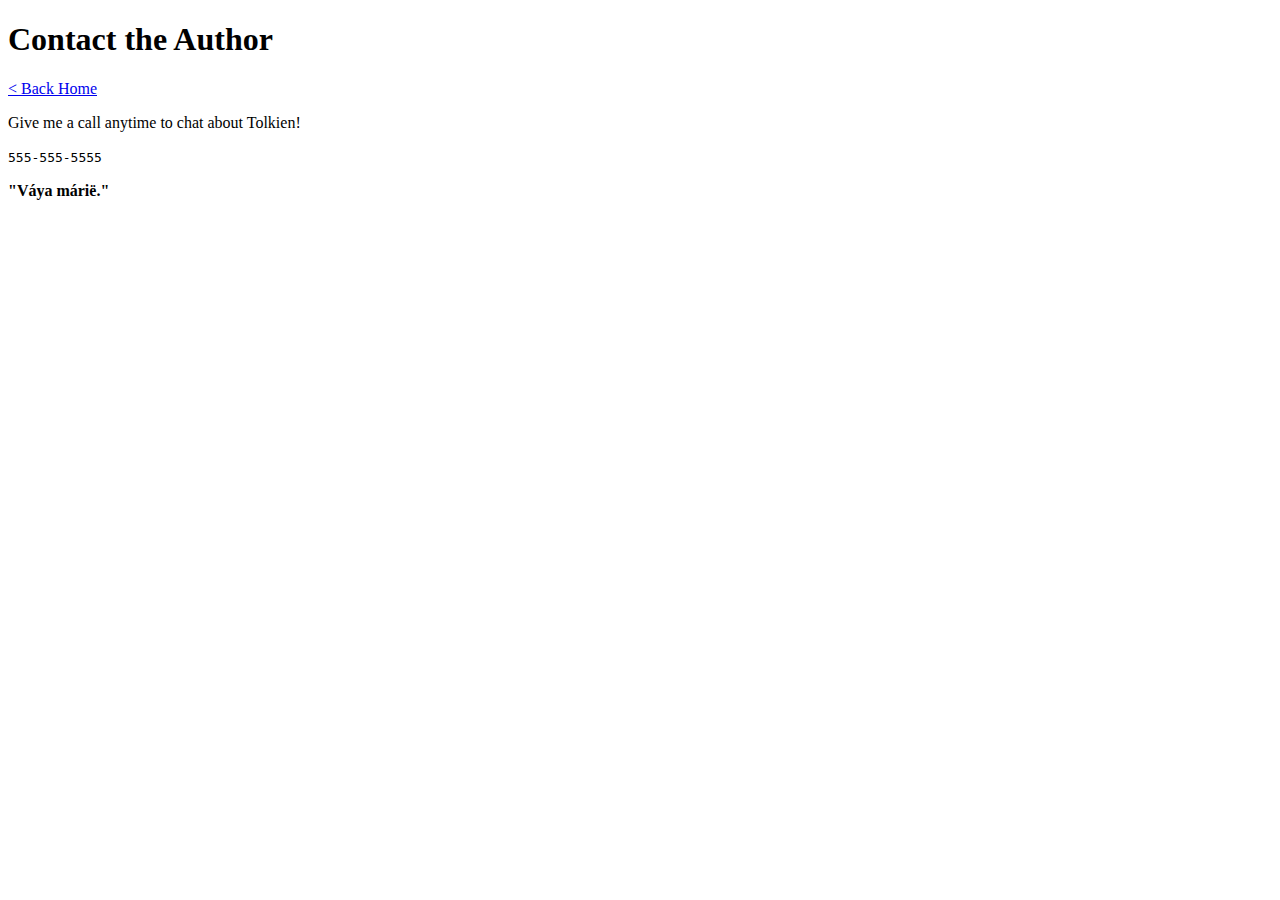
==== docs/contact/index.html @ a81cfb0c "reworks for publishing website in github pages" ====
<!doctype html>
<html>
  <head>
    <meta charset="utf-8" />
    <meta name="viewport" content="width=device-width, initial-scale=1" />
    <title>Contact the Author</title>
    <link href="/ssg/index.css" rel="stylesheet" />
  </head>

  <body>
    <article><div><h1>Contact the Author</h1><p><a href="/ssg/">< Back Home</a></p><p>Give me a call anytime to chat about Tolkien!</p><p><code>555-555-5555</code></p><p><b>"Váya márië."</b></p></div></article>
  </body>
</html>
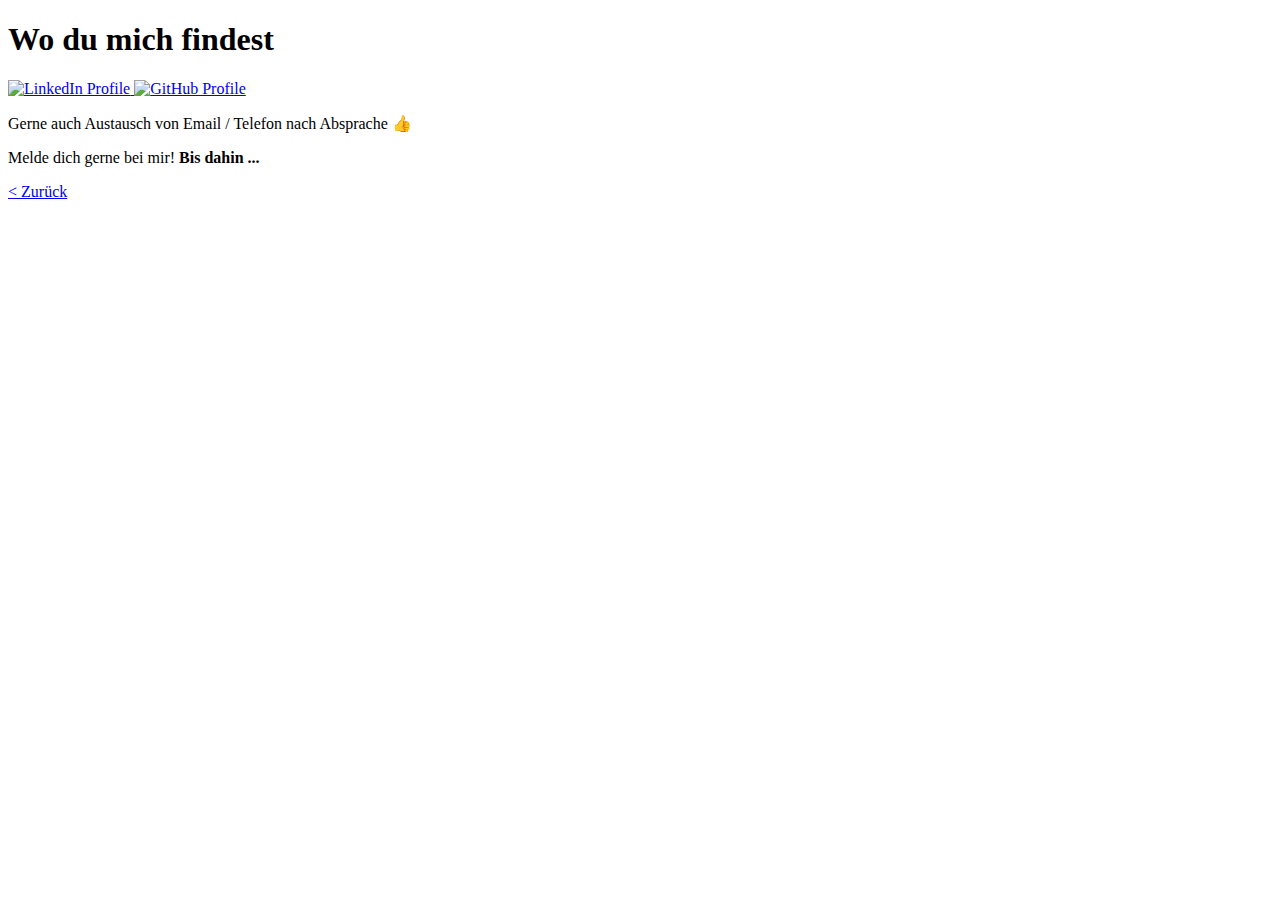
==== commit a56d1163: "ciao webpage" ====
--- a/docs/contact/index.html
+++ b/docs/contact/index.html
@@ -3,11 +3,11 @@
   <head>
     <meta charset="utf-8" />
     <meta name="viewport" content="width=device-width, initial-scale=1" />
-    <title>Contact the Author</title>
-    <link href="/ssg/index.css" rel="stylesheet" />
+    <title>Wo du mich findest</title>
+    <link href="/index.css" rel="stylesheet" />
   </head>
 
   <body>
-    <article><div><h1>Contact the Author</h1><p><a href="/ssg/">< Back Home</a></p><p>Give me a call anytime to chat about Tolkien!</p><p><code>555-555-5555</code></p><p><b>"Váya márië."</b></p></div></article>
+    <article><div><h1>Wo du mich findest</h1><p><a href="https://linkedin.com/in/fmichalzik"><img src="/./images/linkedin.png" alt="LinkedIn Profile" style="width:200px;height:200px;">  </a><a href="https://github.com/fmichalzik"><img src="/./images/github.png" alt="GitHub Profile" style="width:200px;height:200px;"></a></p><p>Gerne auch Austausch von Email / Telefon nach Absprache 👍</p><p>Melde dich gerne bei mir! <b>Bis dahin ...</b></p><p><a href="/">< Zurück</a></p></div></article>
   </body>
 </html>
